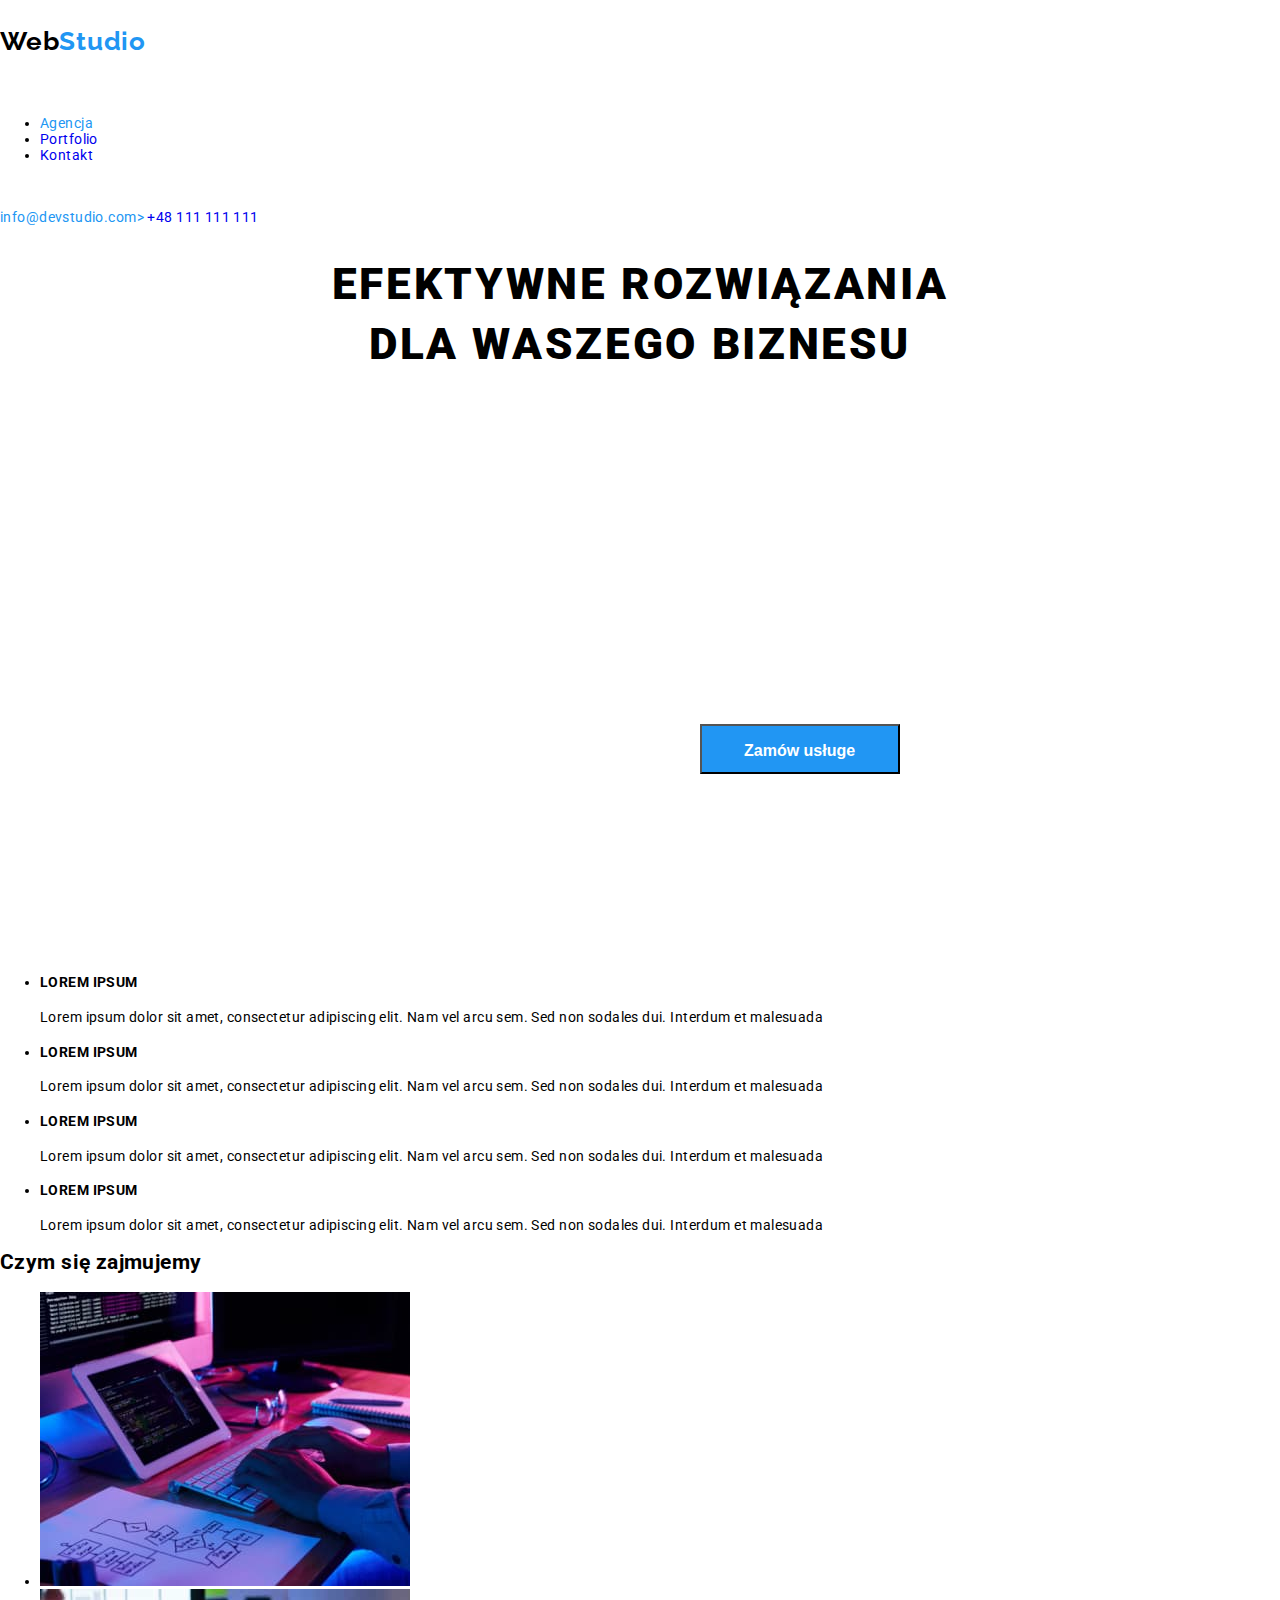
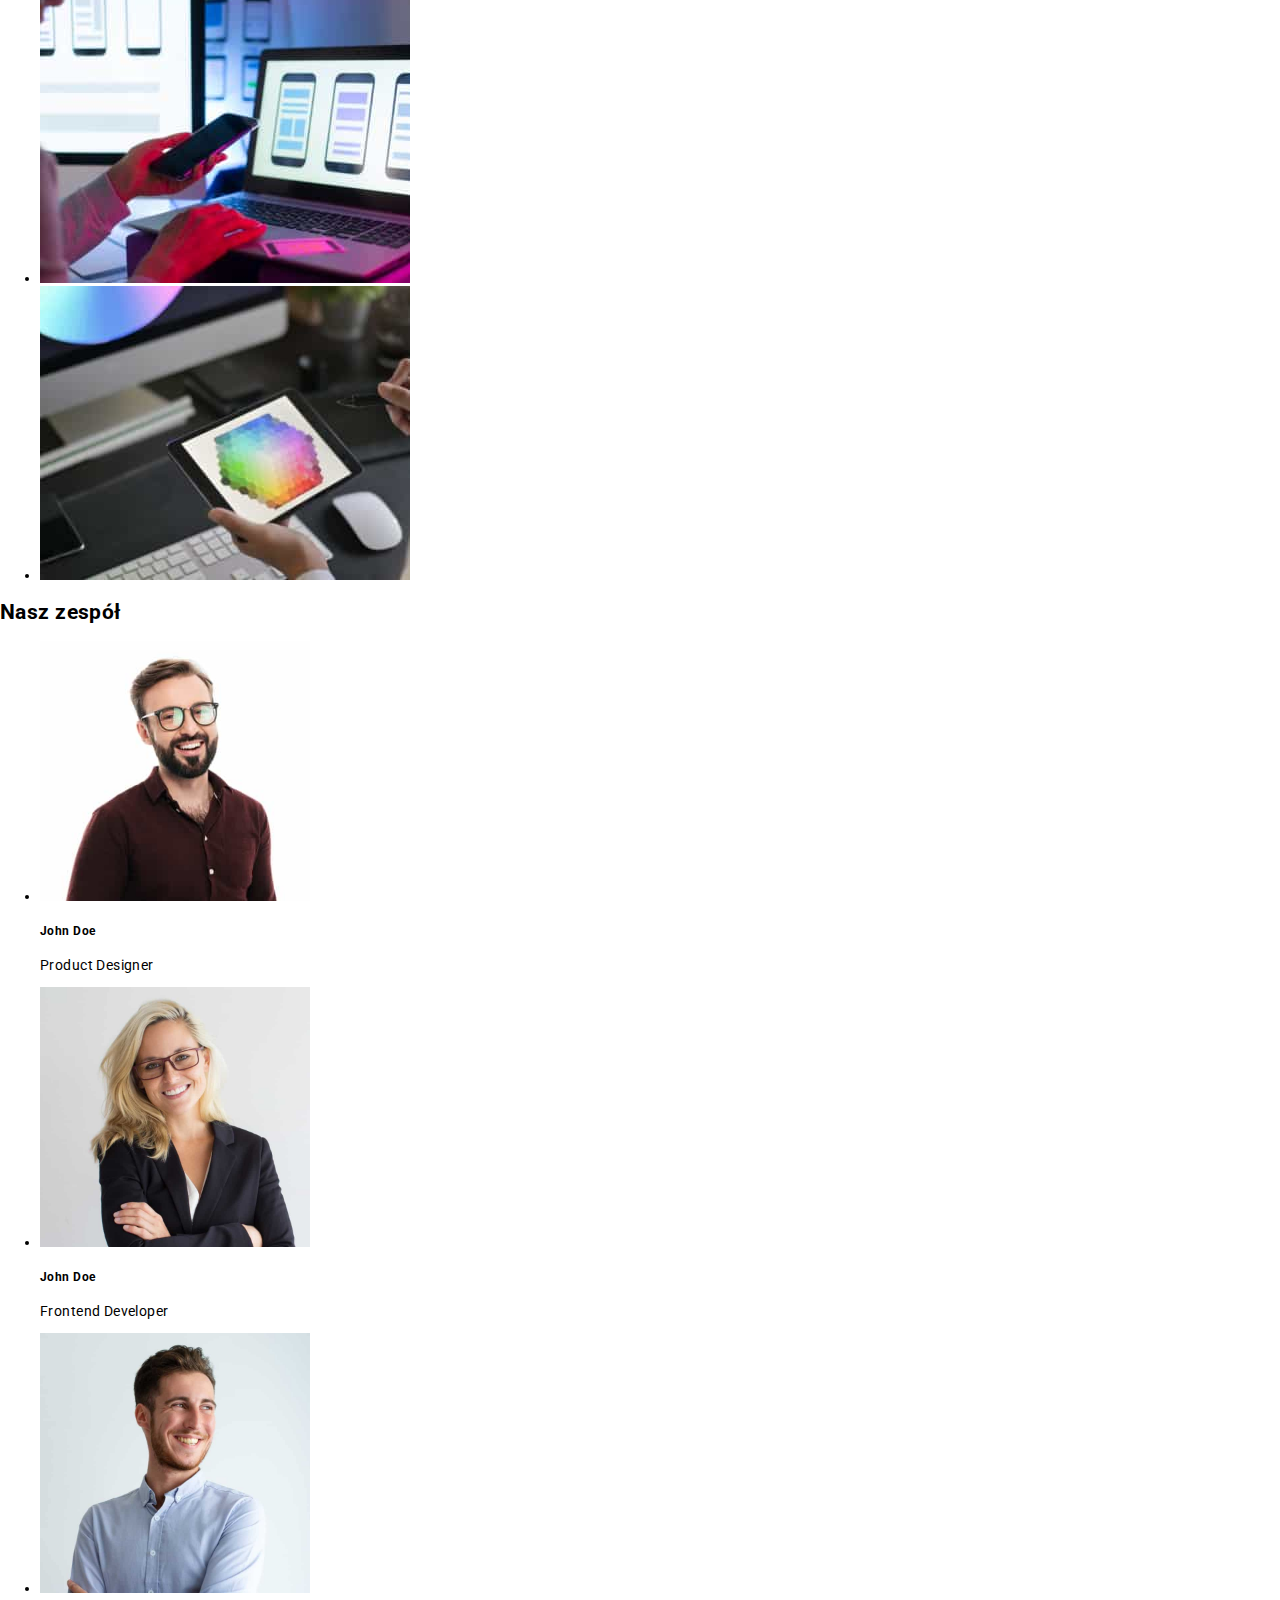
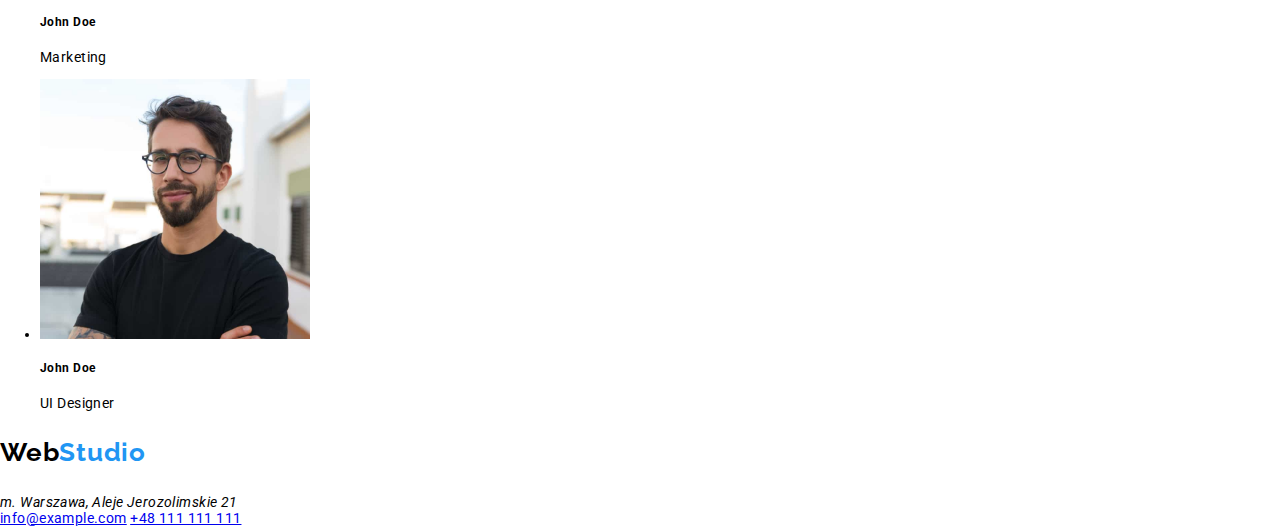
==== index.html @ 8bc057ec "files from previous repo copied, portfolio created" ====
<!DOCTYPE html>
<html lang="en">
  <head>
    <meta charset="UTF-8" />
    <meta http-equiv="X-UA-Compatible" content="IE=edge" />
    <meta name="viewport" content="width=device-width, initial-scale=1.0" />
    <link href="style.css" rel="stylesheet" />
    <link rel="preconnect" href="https://fonts.googleapis.com" />
    <link rel="preconnect" href="https://fonts.gstatic.com" crossorigin />
    <link
      href="https://fonts.googleapis.com/css2?family=Raleway:wght@700&family=Roboto:wght@400;500;700;900&display=swap"
      rel="stylesheet"
    />
    <title>Studio</title>
  </head>
  <body>
    <div>
      <header>
        <div>
          <a href="index.html" class="without-underline">
            <h3 class="webstudio-logo">
              Web<span class="blue-text">Studio</span>
            </h3>
          </a>
        </div>
        <nav>
          <ul class="nav-links">
            <li>
              <a href="index.html" class="without-underline blue-text"
                >Agencja</a
              >
            </li>
            <li>
              <a href="index.html" class="without-underline">Portfolio</a>
            </li>
            <li>
              <a href="index.html" class="without-underline">Kontakt</a>
            </li>
          </ul>
        </nav>
        <div>
          <a
            class="blue-text without-underline"
            href="emailto:info@devstudio.com"
            >info@devstudio.com>
          </a>
          <a class="without-underline" href="tel:+48111111111"
            >+48 111 111 111</a
          >
        </div>
      </header>
      <main>
        <div>
          <h1>
            EFEKTYWNE ROZWIĄZANIA <br />
            DLA WASZEGO BIZNESU
          </h1>
          <button type="button" class="button">Zamów usługe</button>
        </div>
        <div>
          <ul>
            <li>
              <h4>LOREM IPSUM</h4>
              <p>
                Lorem ipsum dolor sit amet, consectetur adipiscing elit. Nam vel
                arcu sem. Sed non sodales dui. Interdum et malesuada
              </p>
            </li>
            <li>
              <h4>LOREM IPSUM</h4>
              <p>
                Lorem ipsum dolor sit amet, consectetur adipiscing elit. Nam vel
                arcu sem. Sed non sodales dui. Interdum et malesuada
              </p>
            </li>
            <li>
              <h4>LOREM IPSUM</h4>
              <p>
                Lorem ipsum dolor sit amet, consectetur adipiscing elit. Nam vel
                arcu sem. Sed non sodales dui. Interdum et malesuada
              </p>
            </li>
            <li>
              <h4>LOREM IPSUM</h4>
              <p>
                Lorem ipsum dolor sit amet, consectetur adipiscing elit. Nam vel
                arcu sem. Sed non sodales dui. Interdum et malesuada
              </p>
            </li>
          </ul>
        </div>
        <div>
          <h2>Czym się zajmujemy</h2>
          <ul>
            <li>
              <img
                src="./images/PC.jpg"
                alt="person typing on PC keyboard"
                width="370"
                height="294"
              />
            </li>
            <li>
              <img
                src="./images/mobile.jpg"
                alt="person looking at mobile and laptop"
                width="370"
                height="294"
              />
            </li>
            <li>
              <img
                src="./images/tablet.jpg"
                alt="person carrying tablet"
                width="370"
                height="294"
              />
            </li>
          </ul>
        </div>
        <div>
          <h2>Nasz zespół</h2>
          <ul>
            <li>
              <img
                src="./images/prduct_designer.jpg"
                alt="a smiling man"
                width="270"
                height="260"
              />
              <h5>John Doe</h5>
              <p>Product Designer</p>
            </li>
            <li>
              <img
                src="./images/frontend_developer.jpg"
                alt="a smiling woman"
                width="270"
                height="260"
              />
              <h5>John Doe</h5>
              <p>Frontend Developer</p>
            </li>
            <li>
              <img
                src="./images/marketing.jpg"
                alt="a smiling man"
                width="270"
                height="260"
              />
              <h5>John Doe</h5>
              <p>Marketing</p>
            </li>
            <li>
              <img
                src="./images/UI_designer.jpg"
                alt="a smiling man"
                width="270"
                height="260"
              />
              <h5>John Doe</h5>
              <p>UI Designer</p>
            </li>
          </ul>
        </div>
      </main>
      <footer>
        <div>
          <a href="index.html" class="without-underline">
            <h3 class="webstudio-logo">
              Web<span class="blue-text">Studio</span>
            </h3>
          </a>
          <address>m. Warszawa, Aleje Jerozolimskie 21</address>
          <a href="emailto:info@example.com">info@example.com</a>
          <a href="tel:+48111111111">+48 111 111 111</a>
        </div>
      </footer>
    </div>
  </body>
</html>
---- style.css ----
.wrapper {
  background-color: #ffffff;
  height: 80px;
  width: 1600px;
  left: 0px;
  top: 0px;
  border-radius: 0px;
  margin: 0 auto;
}
body {
  font-family: "Roboto", "Raleway", sans-serif;
  color: var(--grey);
  background-color: var(--lightgrey);
  font-size: 14px;
  letter-spacing: 0.03em;
  margin: 0;
  padding: 0;
}

.webstudio-logo {
  font-family: "Raleway";
  font-style: normal;
  font-weight: 700;
  font-size: 26px;
  line-height: 31px;
  /* identical to box height */
  letter-spacing: 0.03em;
  color: #000000;
}
.blue-text {
  color: #2196f3;
}
.without-underline {
  text-decoration: none;
}
.navigation-bar {
  font-family: "Roboto";
  font-style: normal;
  font-weight: 500;
  font-size: 14px;
  line-height: 16px;
  letter-spacing: 0.02em;
}
.container {
  width: 1200px;
  margin: 0 auto;
  align-items: center;
  gap: 93px;
  flex-direction: row;
  padding: 25px 0 24px 0;
  display: flex;
}
.nav-links {
  align-items: center;
  flex-direction: row;
  padding-top: 32px;
  padding-bottom: 32px;
}
.contacts-header {
  font-family: "Roboto";
  font-style: normal;
  font-weight: 500;
  font-size: 14px;
  line-height: 16px;
  letter-spacing: 0.02em;
  color: #757575;
}
h1 {
  font-family: "Roboto";
  font-style: normal;
  font-weight: 900;
  font-size: 44px;
  line-height: 60px;
  /* or 136% */
  text-align: center;
  letter-spacing: 0.06em;
  text-transform: uppercase;
}
.title-container {
  position: absolute;
  width: 1600px;
  height: 600px;
  left: 0px;
  top: 80px;
  background: #2f303a;
}
.button {
  background-color: #2196f3;
  width: 200px;
  height: 50px;
  font-weight: 700;
  font-size: 16px;
  line-height: 30px;
  color: #ffffff;
  display: flex;
  margin: 350px 700px 200px 700px;
  padding: 10px 41px 10px 42px;
}
h4 {
  font-family: "Roboto";
  font-style: normal;
  font-weight: 700;
  font-size: 14px;
  text-transform: uppercase color #212121;
}
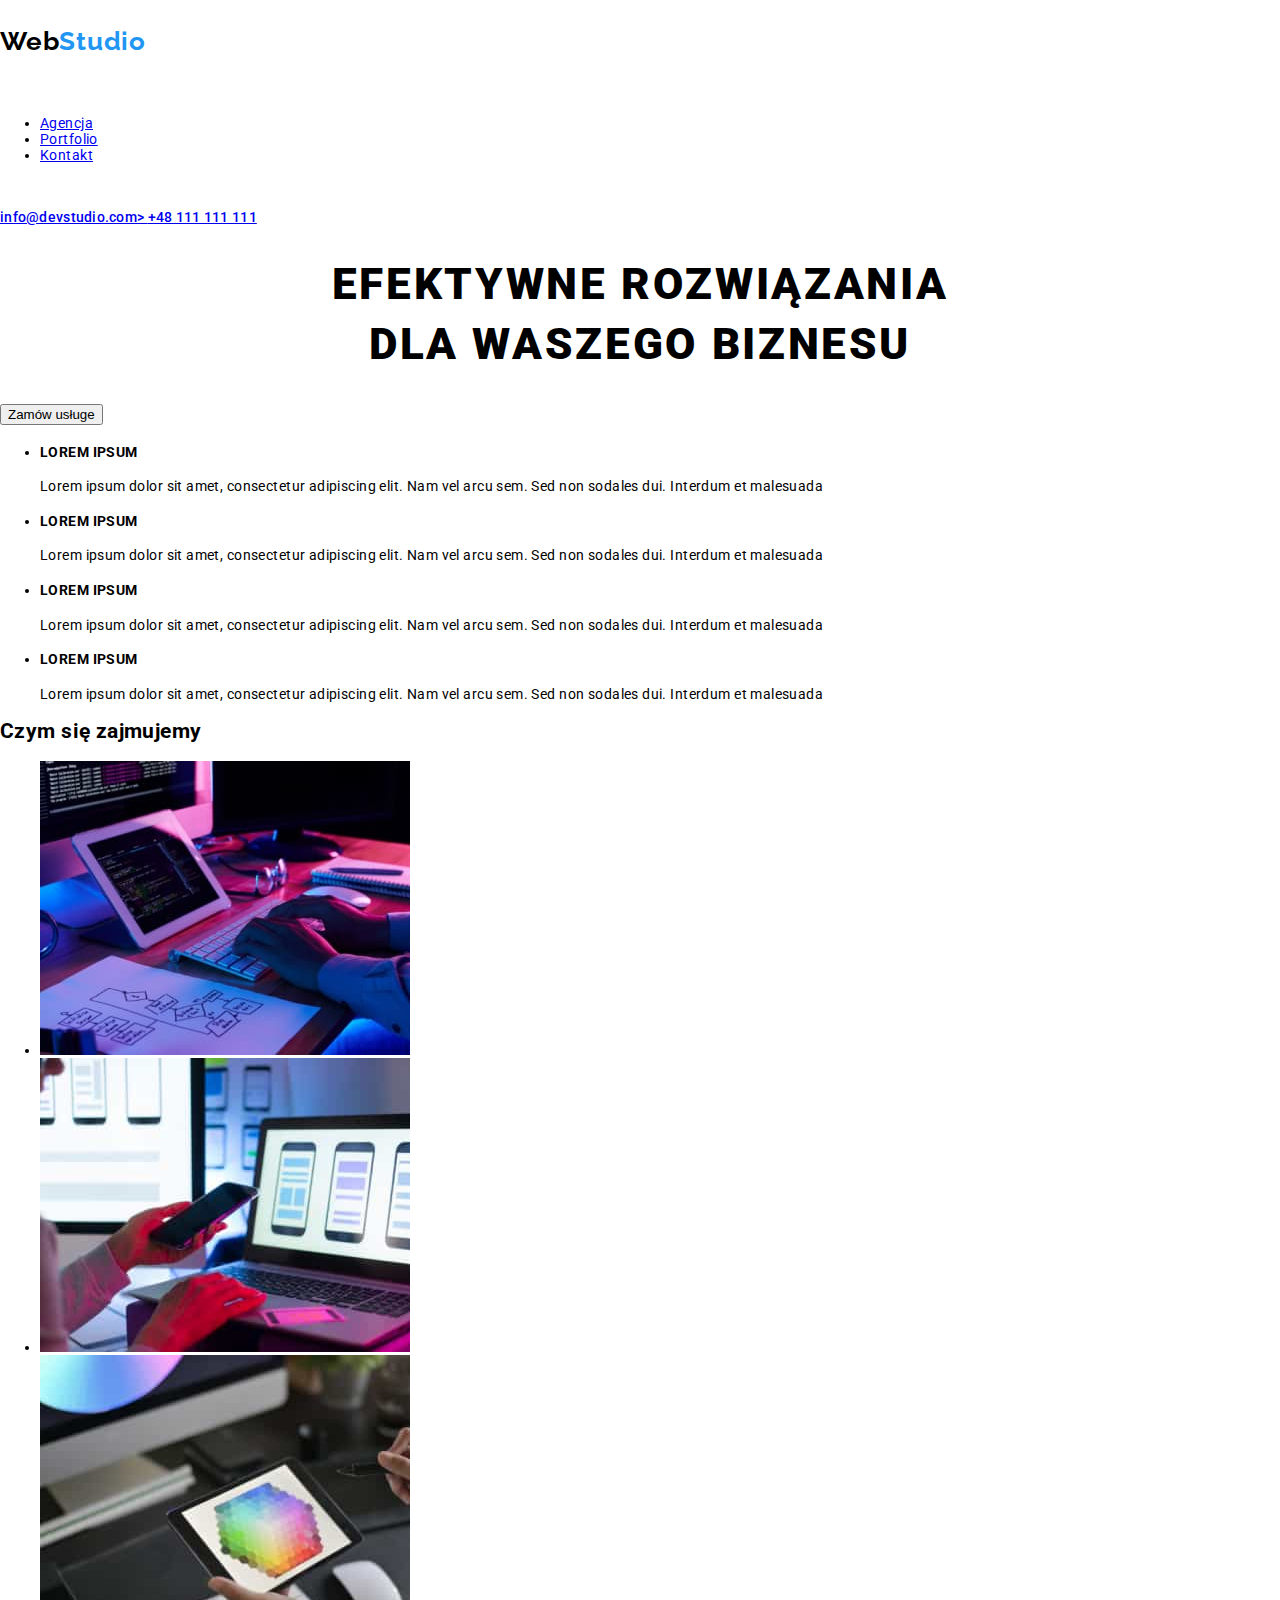
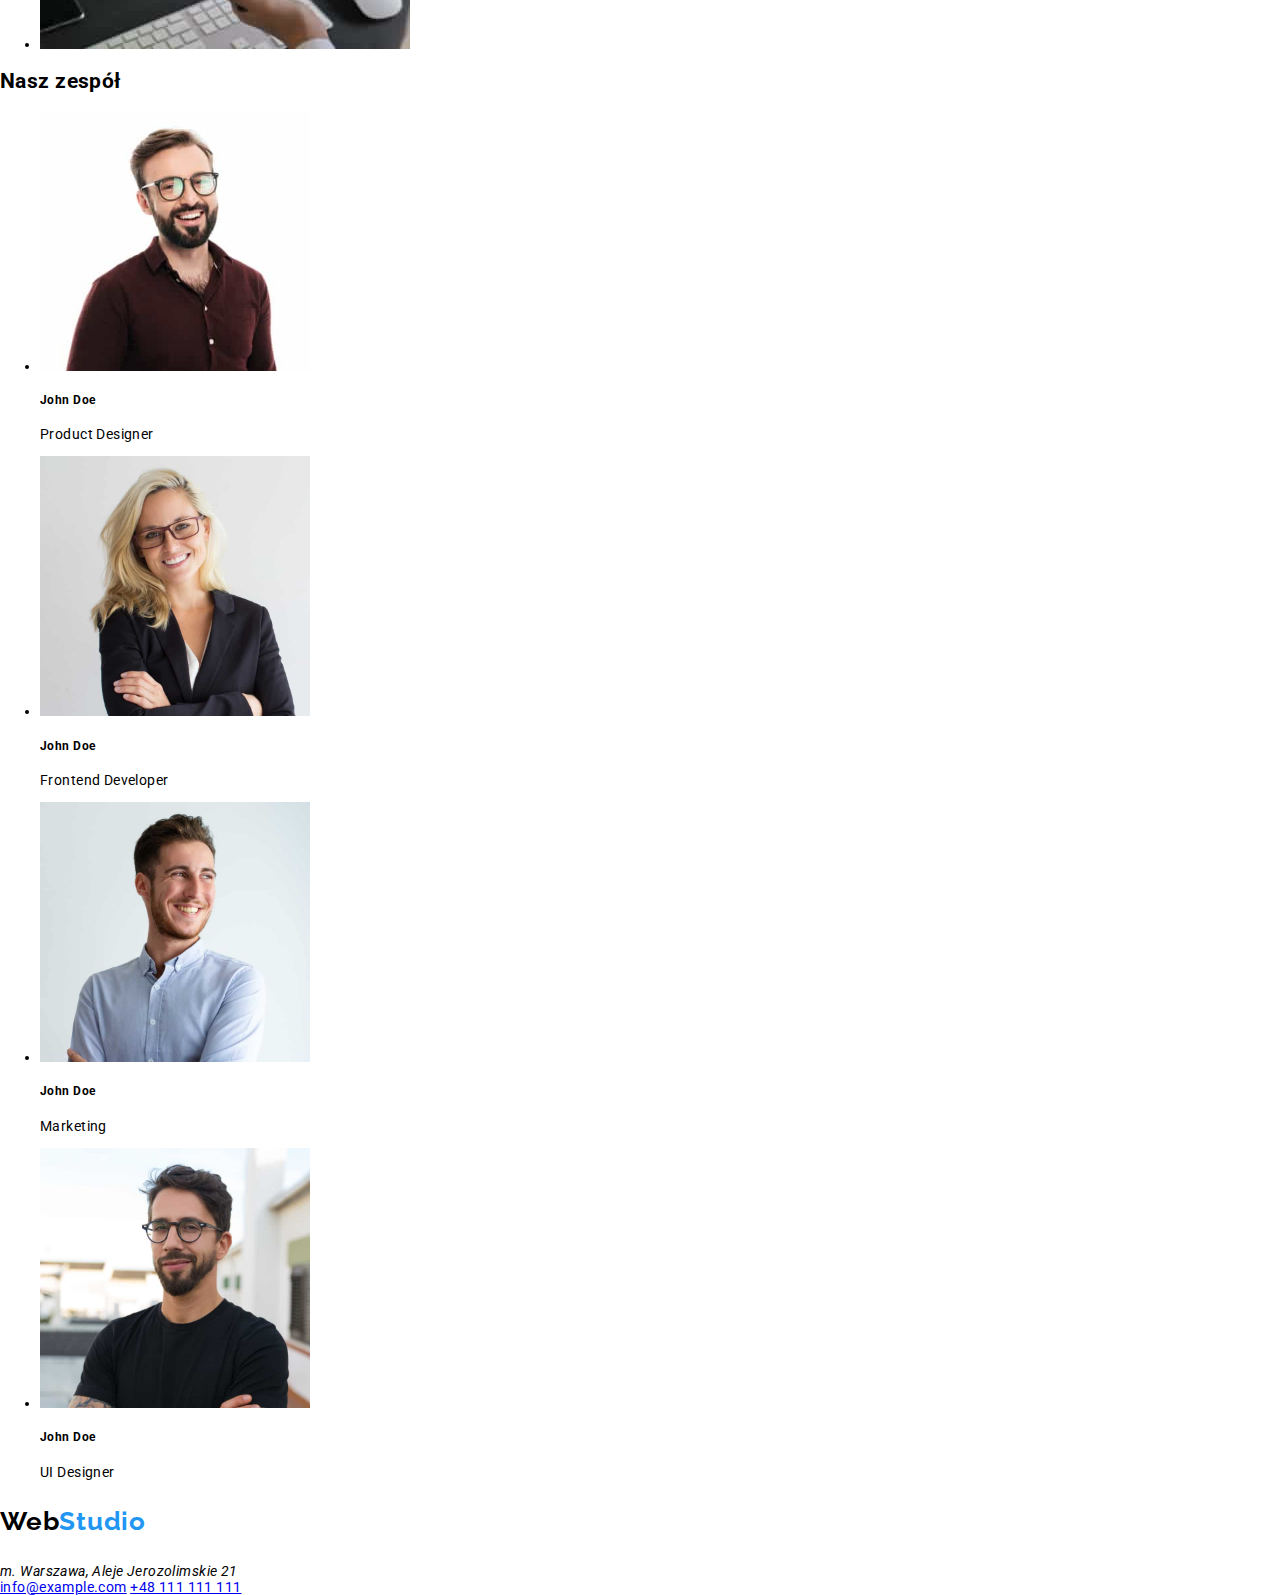
==== commit 923e5c63: "style.css href corrected" ====
--- a/index.html
+++ b/index.html
@@ -26,27 +26,20 @@
         <nav>
           <ul class="nav-links">
             <li>
-              <a href="index.html" class="without-underline blue-text"
-                >Agencja</a
-              >
+              <a href="index.html">Agencja</a>
             </li>
             <li>
-              <a href="index.html" class="without-underline">Portfolio</a>
+              <a href="portfolio.html">Portfolio</a>
             </li>
             <li>
-              <a href="index.html" class="without-underline">Kontakt</a>
+              <a href="index.html">Kontakt</a>
             </li>
           </ul>
         </nav>
-        <div>
-          <a
-            class="blue-text without-underline"
-            href="emailto:info@devstudio.com"
-            >info@devstudio.com>
+        <div class="contacts-header">
+          <a href="emailto:info@devstudio.com">info@devstudio.com>
           </a>
-          <a class="without-underline" href="tel:+48111111111"
-            >+48 111 111 111</a
-          >
+          <a href="tel:+48111111111">+48 111 111 111</a>
         </div>
       </header>
       <main>
@@ -55,7 +48,7 @@
             EFEKTYWNE ROZWIĄZANIA <br />
             DLA WASZEGO BIZNESU
           </h1>
-          <button type="button" class="button">Zamów usługe</button>
+          <button type="button" class="button-service-ordering">Zamów usługe</button>
         </div>
         <div>
           <ul>
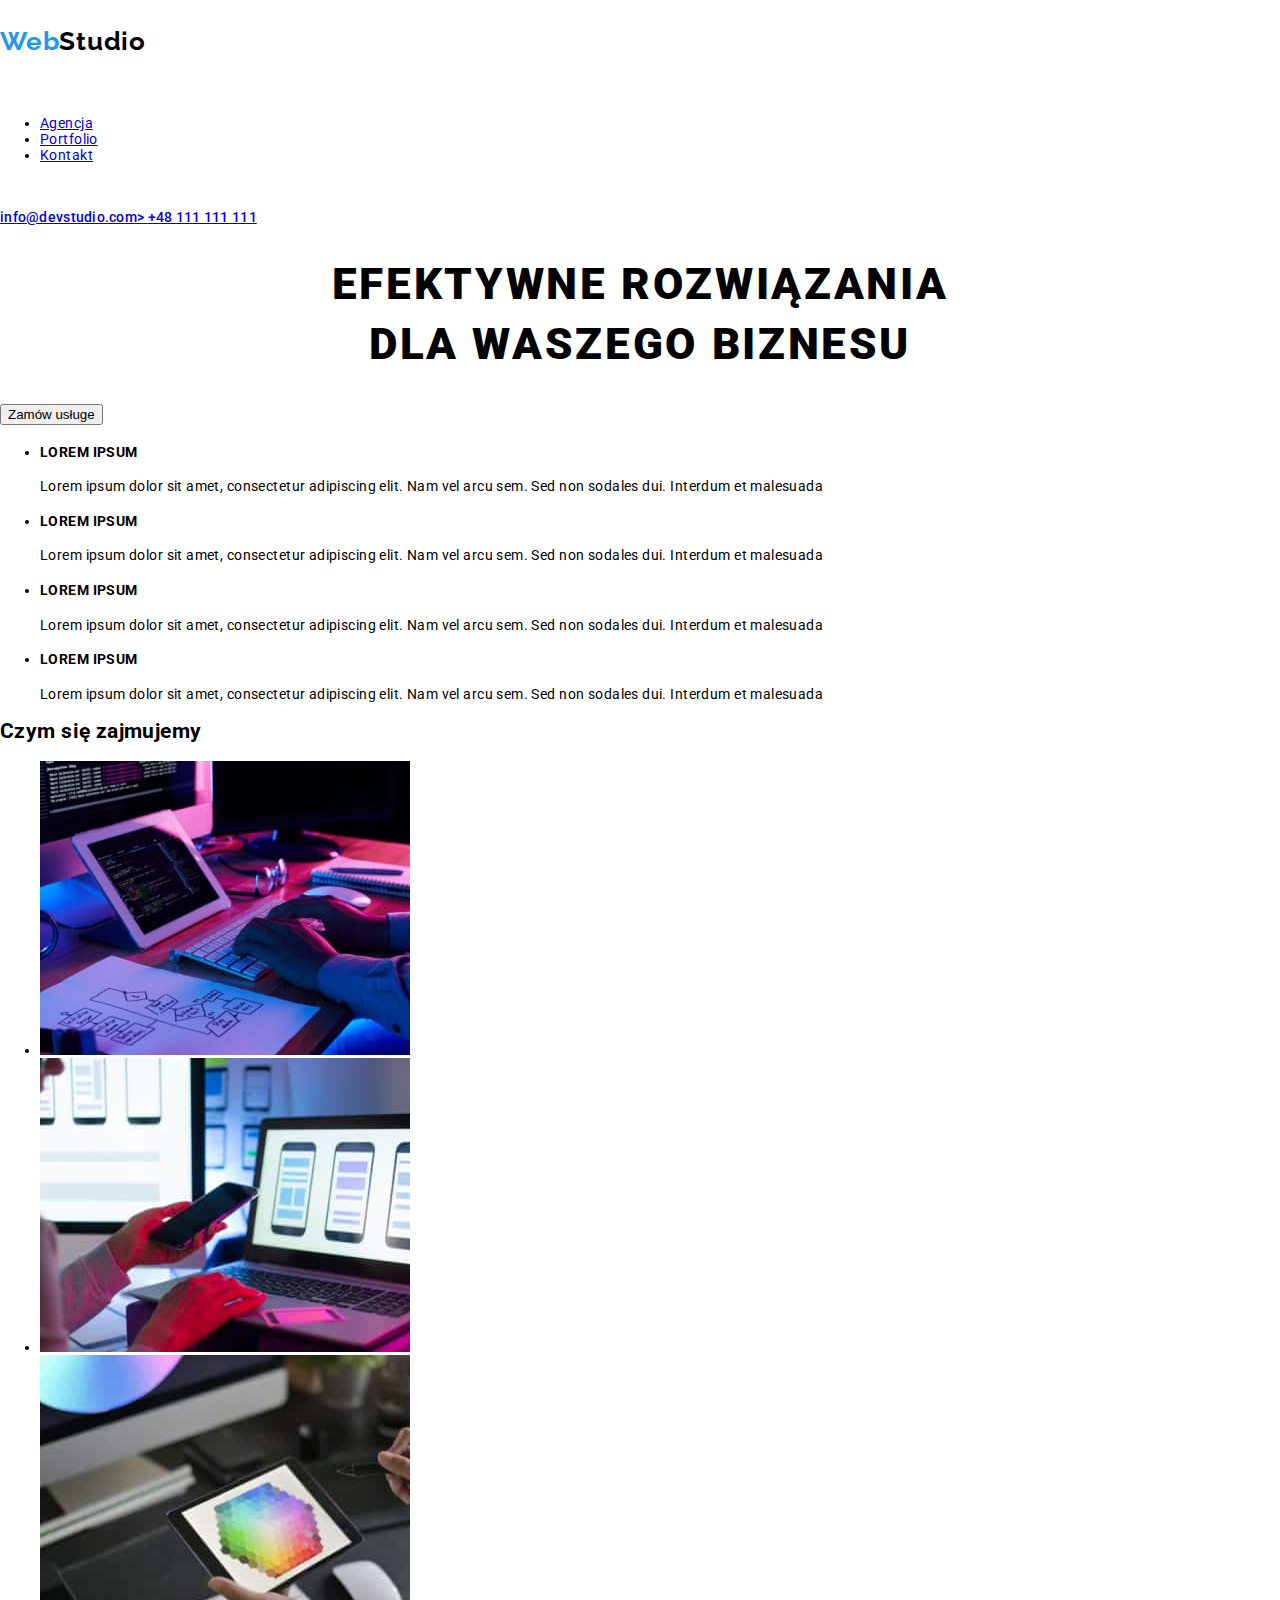
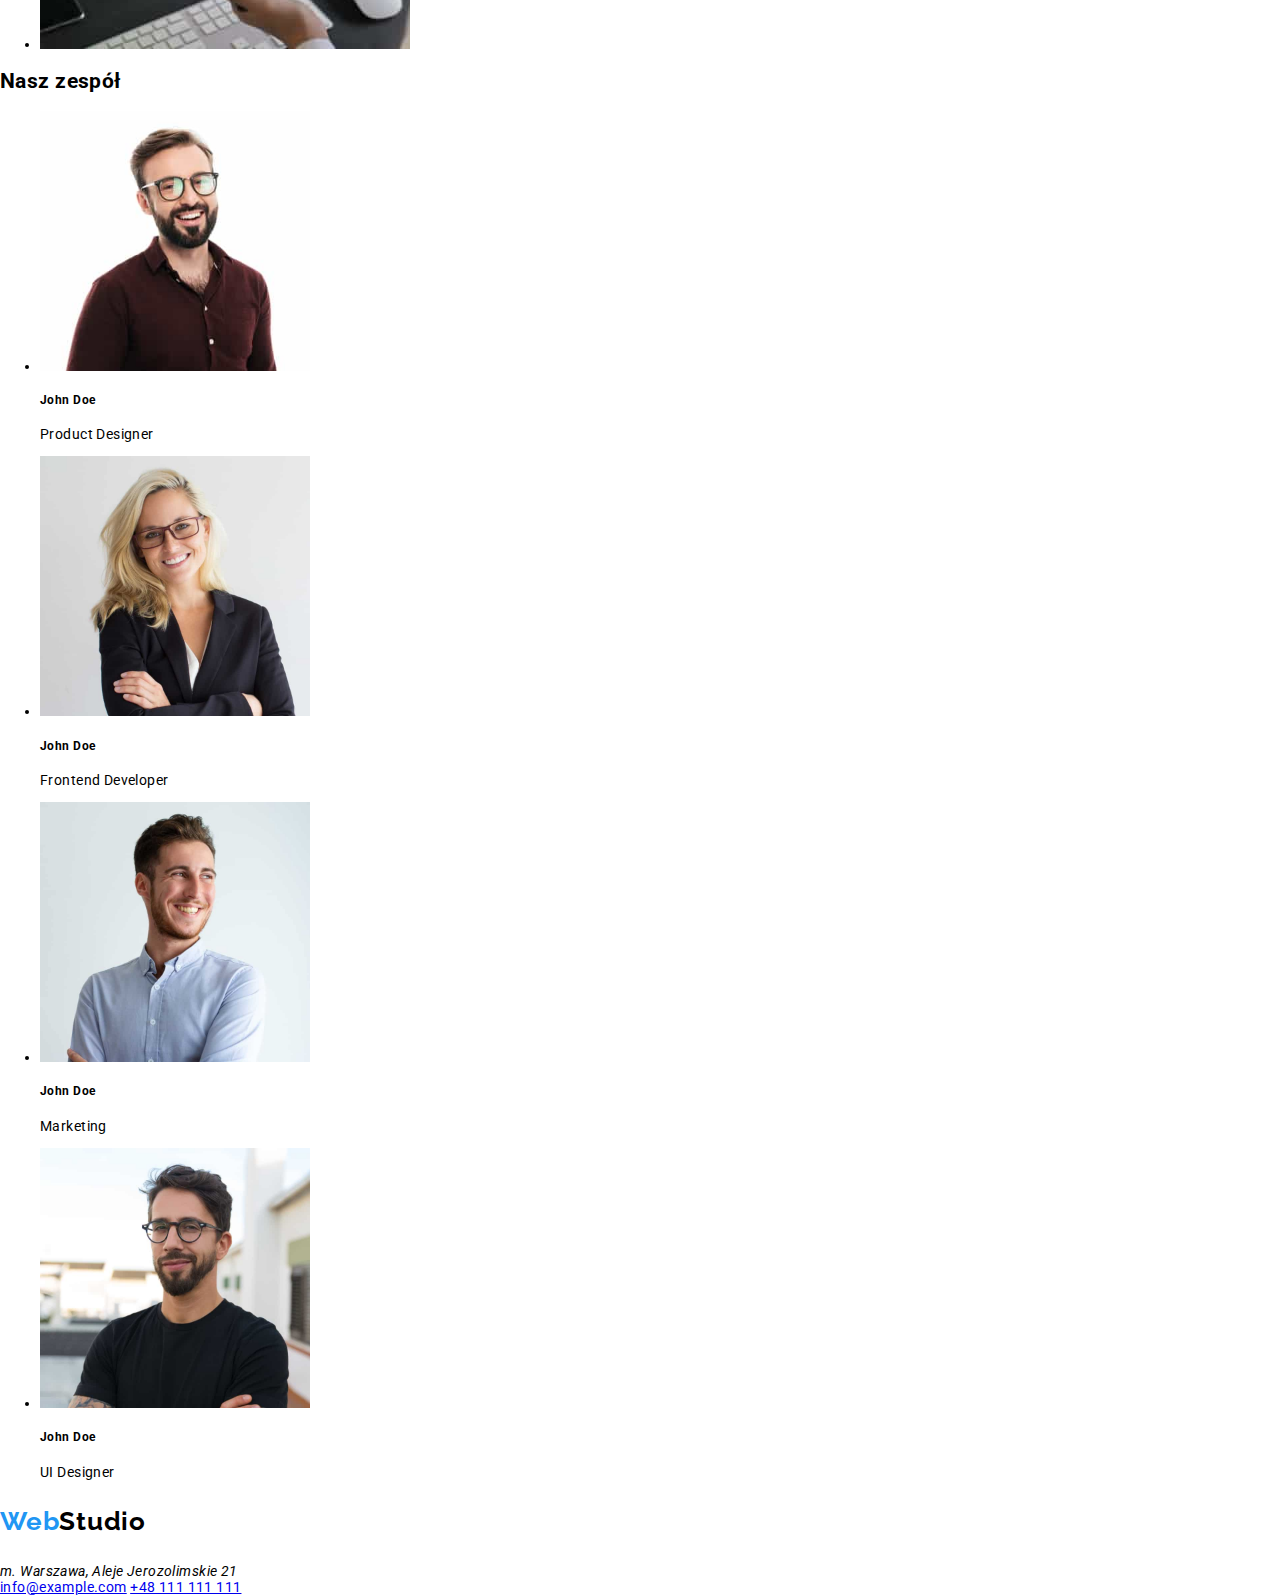
==== commit d6ce3ae9: "styles added" ====
--- a/index.html
+++ b/index.html
@@ -19,7 +19,7 @@
         <div>
           <a href="index.html" class="without-underline">
             <h3 class="webstudio-logo">
-              Web<span class="blue-text">Studio</span>
+              <span class="blue-text">Web</span>Studio
             </h3>
           </a>
         </div>
@@ -161,7 +161,7 @@
         <div>
           <a href="index.html" class="without-underline">
             <h3 class="webstudio-logo">
-              Web<span class="blue-text">Studio</span>
+              <span class="blue-text">Web</span>Studio
             </h3>
           </a>
           <address>m. Warszawa, Aleje Jerozolimskie 21</address>
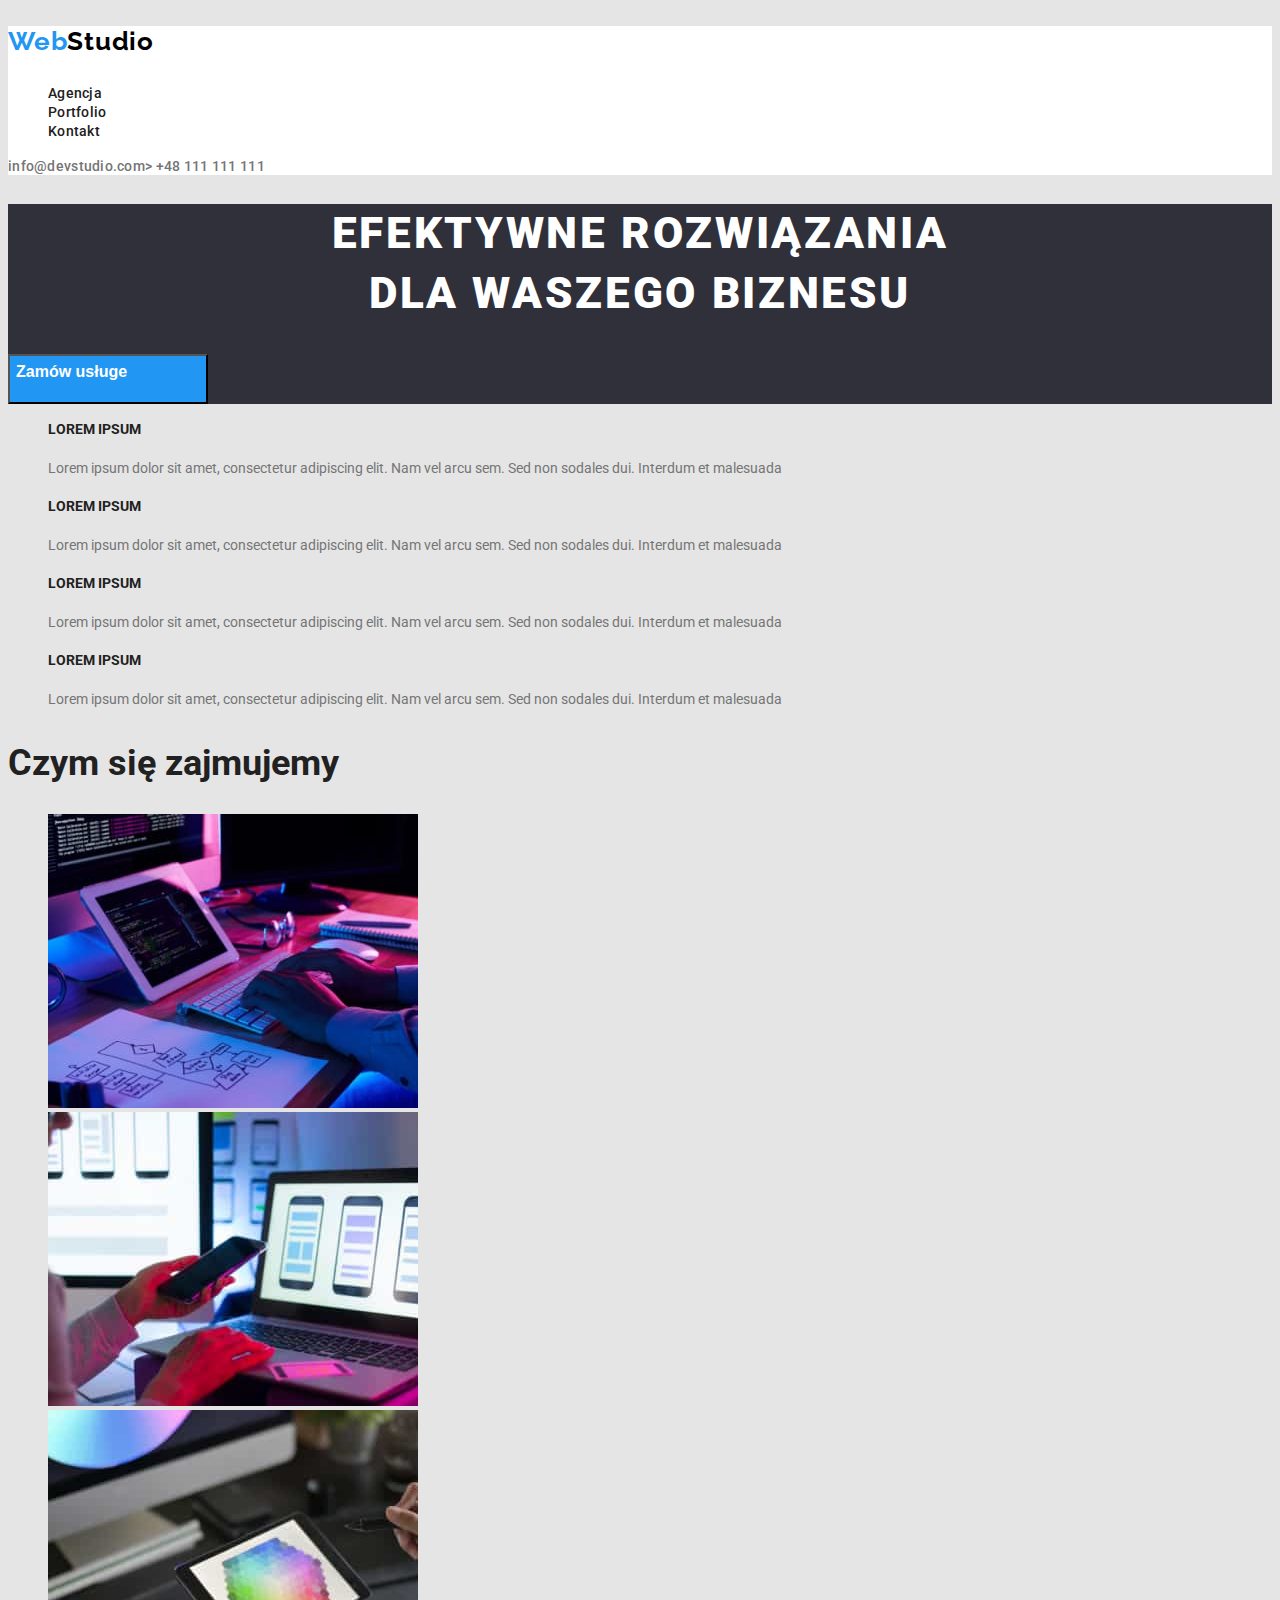
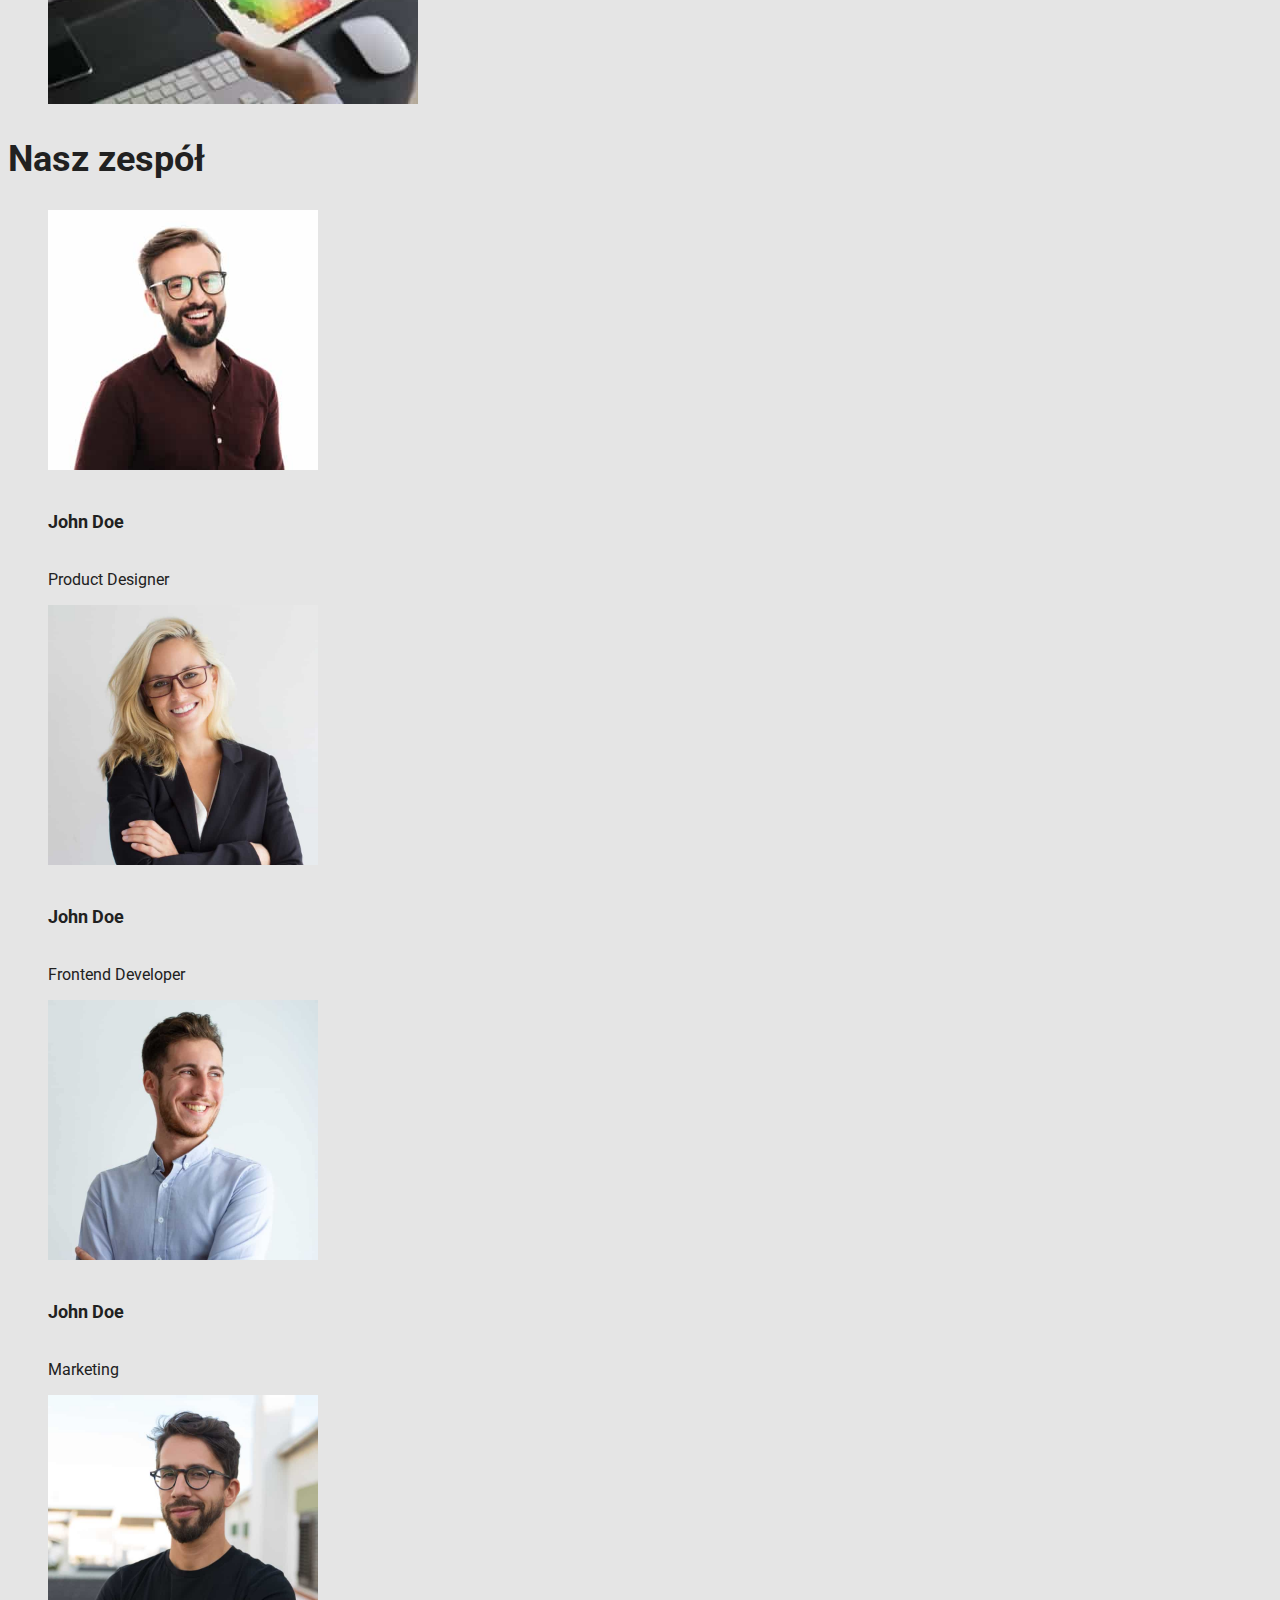
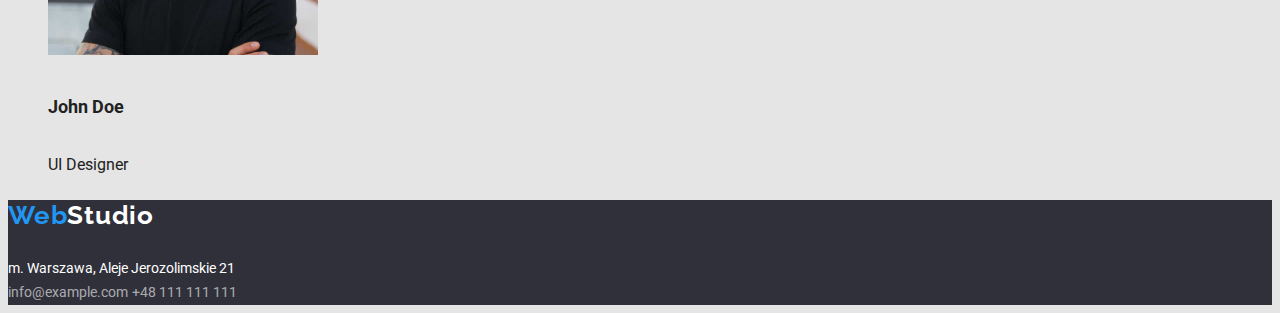
==== commit bff1ba29: "classes added" ====
--- a/index.html
+++ b/index.html
@@ -4,7 +4,7 @@
     <meta charset="UTF-8" />
     <meta http-equiv="X-UA-Compatible" content="IE=edge" />
     <meta name="viewport" content="width=device-width, initial-scale=1.0" />
-    <link href="style.css" rel="stylesheet" />
+    <link href="css/styles.css " rel="stylesheet" />
     <link rel="preconnect" href="https://fonts.googleapis.com" />
     <link rel="preconnect" href="https://fonts.gstatic.com" crossorigin />
     <link
@@ -24,26 +24,26 @@
           </a>
         </div>
         <nav>
-          <ul class="nav-links">
+          <ul class="no-dots-list">
             <li>
-              <a href="index.html">Agencja</a>
+              <a class="nav-links" href="index.html">Agencja</a>
             </li>
             <li>
-              <a href="portfolio.html">Portfolio</a>
+              <a class="nav-links" href="portfolio.html">Portfolio</a>
             </li>
             <li>
-              <a href="index.html">Kontakt</a>
+              <a class="nav-links" href="index.html">Kontakt</a>
             </li>
           </ul>
         </nav>
-        <div class="contacts-header">
-          <a href="emailto:info@devstudio.com">info@devstudio.com>
+        <div>
+          <a class=" contacts" href="emailto:info@devstudio.com">info@devstudio.com>
           </a>
-          <a href="tel:+48111111111">+48 111 111 111</a>
+          <a class="contacts" href="tel:+48111111111">+48 111 111 111</a>
         </div>
       </header>
       <main>
-        <div>
+        <div class="title-background">
           <h1>
             EFEKTYWNE ROZWIĄZANIA <br />
             DLA WASZEGO BIZNESU
@@ -51,31 +51,31 @@
           <button type="button" class="button-service-ordering">Zamów usługe</button>
         </div>
         <div>
-          <ul>
+          <ul class="no-dots-list">
             <li>
               <h4>LOREM IPSUM</h4>
-              <p>
+              <p class="description">
                 Lorem ipsum dolor sit amet, consectetur adipiscing elit. Nam vel
                 arcu sem. Sed non sodales dui. Interdum et malesuada
               </p>
             </li>
             <li>
               <h4>LOREM IPSUM</h4>
-              <p>
+              <p class="description">
                 Lorem ipsum dolor sit amet, consectetur adipiscing elit. Nam vel
                 arcu sem. Sed non sodales dui. Interdum et malesuada
               </p>
             </li>
             <li>
               <h4>LOREM IPSUM</h4>
-              <p>
+              <p class="description">
                 Lorem ipsum dolor sit amet, consectetur adipiscing elit. Nam vel
                 arcu sem. Sed non sodales dui. Interdum et malesuada
               </p>
             </li>
             <li>
               <h4>LOREM IPSUM</h4>
-              <p>
+              <p class="description">
                 Lorem ipsum dolor sit amet, consectetur adipiscing elit. Nam vel
                 arcu sem. Sed non sodales dui. Interdum et malesuada
               </p>
@@ -84,7 +84,7 @@
         </div>
         <div>
           <h2>Czym się zajmujemy</h2>
-          <ul>
+          <ul class="no-dots-list">
             <li>
               <img
                 src="./images/PC.jpg"
@@ -113,7 +113,7 @@
         </div>
         <div>
           <h2>Nasz zespół</h2>
-          <ul>
+          <ul class="no-dots-list">
             <li>
               <img
                 src="./images/prduct_designer.jpg"
@@ -160,13 +160,13 @@
       <footer>
         <div>
           <a href="index.html" class="without-underline">
-            <h3 class="webstudio-logo">
+            <h3 class="webstudio-logo-footer">
               <span class="blue-text">Web</span>Studio
             </h3>
           </a>
           <address>m. Warszawa, Aleje Jerozolimskie 21</address>
-          <a href="emailto:info@example.com">info@example.com</a>
-          <a href="tel:+48111111111">+48 111 111 111</a>
+          <a  class="footer-contacts" href="emailto:info@example.com">info@example.com</a>
+          <a class="footer-contacts" href="tel:+48111111111">+48 111 111 111</a>
         </div>
       </footer>
     </div>
--- a/css/styles.css
+++ b/css/styles.css
@@ -0,0 +1,169 @@
+/*.wrapper {
+  background-color: #ffffff;
+  height: 80px;
+  width: 1600px;
+  left: 0px;
+  top: 0px;
+  border-radius: 0px;
+  margin: 0 auto;
+}*/
+body {
+  font-family: "Roboto", "Raleway", sans-serif;
+  color: #212121;
+  background-color: #E5E5E5;
+}
+header {
+  background-color: #FFFFFF;
+}
+.title-background {
+  background-color: #2F303A;
+}
+.webstudio-logo {
+  font-family: "Raleway";
+  font-weight: 700;
+  font-size: 26px;
+  line-height: 1.19;
+  letter-spacing: 0.03em;
+  color: #000000;
+  text-decoration: none;
+}
+.webstudio-logo-footer {
+  font-family: "Raleway";
+  font-weight: 700;
+  font-size: 26px;
+  line-height: 1.19;
+  letter-spacing: 0.03em;
+  color: #FFFFFF;
+  text-decoration: none;
+}
+.without-underline {
+  text-decoration: none;
+}
+.blue-text {
+  color: #2196f3
+}
+.nav-links {
+  font-family: "Roboto";
+  font-weight: 500;
+  font-size: 14px;
+  line-height: 1.14;
+  letter-spacing: 0.02em;
+  text-decoration: none;
+  align-items: center;
+  flex-direction: row;
+  color: #212121;
+
+}
+.nav-links:hover {
+  color: #2196f3;
+  text-decoration: underline;
+}
+.nav-links:focus {
+  color: #2196f3
+}
+.contacts {
+  font-family: "Roboto";
+  font-weight: 500;
+  font-size: 14px;
+  line-height: 1.17;
+  letter-spacing: 0.02em;
+  color: #757575;
+  text-decoration: none;
+  align-items: left;
+}
+.contacts:hover {
+  color: #2196f3;
+  text-decoration: underline;
+}
+.contacts:focus {
+  color: #2196f3
+}
+address {
+  font-style: normal;
+  font-size: 14px;
+  line-height: 1.71;
+  color: #FFFFFF;
+}
+.footer-contacts {
+  font-size: 14px;
+  line-height: 1.71;
+  color: #FFFFFF99;
+  text-decoration: none;
+}
+h1 {
+  font-family: "Roboto";
+  font-weight: 900;
+  font-size: 44px;
+  line-height: 1.36;
+  text-align: center;
+  letter-spacing: 0.06em;
+  text-transform: uppercase;
+  color: #FFFFFF;
+}
+h2 {
+  font-family: 'Roboto';
+  font-style: bold;
+  font-size: 36px;
+  line-height: 1.17;
+}
+footer {
+  background-color: #2F303A;
+}
+.button-service-ordering {
+  background-color: #2196f3;
+  width: 200px;
+  height: 50px;
+  font-weight: 700;
+  font-size: 16px;
+  line-height: 1.87;
+  color: #ffffff;
+  display: flex;
+  cursor: pointer;
+  
+}
+h4 {
+  font-family: "Roboto";
+  font-weight: 700;
+  font-size: 14px;
+  line-height: 1.14;
+  text-transform: uppercase;
+  color: #212121;
+}
+h5 {
+  font-family: 'Roboto';
+  font-style: bold;
+  font-size: 18px;
+  line-height: 2;
+}
+.description {
+  font-family: 'Roboto';
+  font-size: 14px;
+  line-height: 1.71;
+  color: #757575;
+}
+.portfolio-type {
+  font-family: 'Roboto';
+  font-size: 16px;
+  Line-height: 1.87;
+}
+.portfolio-button {
+  font-family: 'Roboto';
+  font-size: 16px;
+  line-height: 1.62;
+  text-align: center;
+  font-weight: 500;
+  letter-spacing: 0.03em;
+  cursor: pointer;
+  text-decoration: none;
+  border: 0em;
+  background-color: #F5F4FA;
+  color: #212121;
+}
+
+.portfolio-button:hover {
+  background-color: #2196F3;
+  color: #ffffff
+}
+.no-dots-list{
+  list-style: none;
+}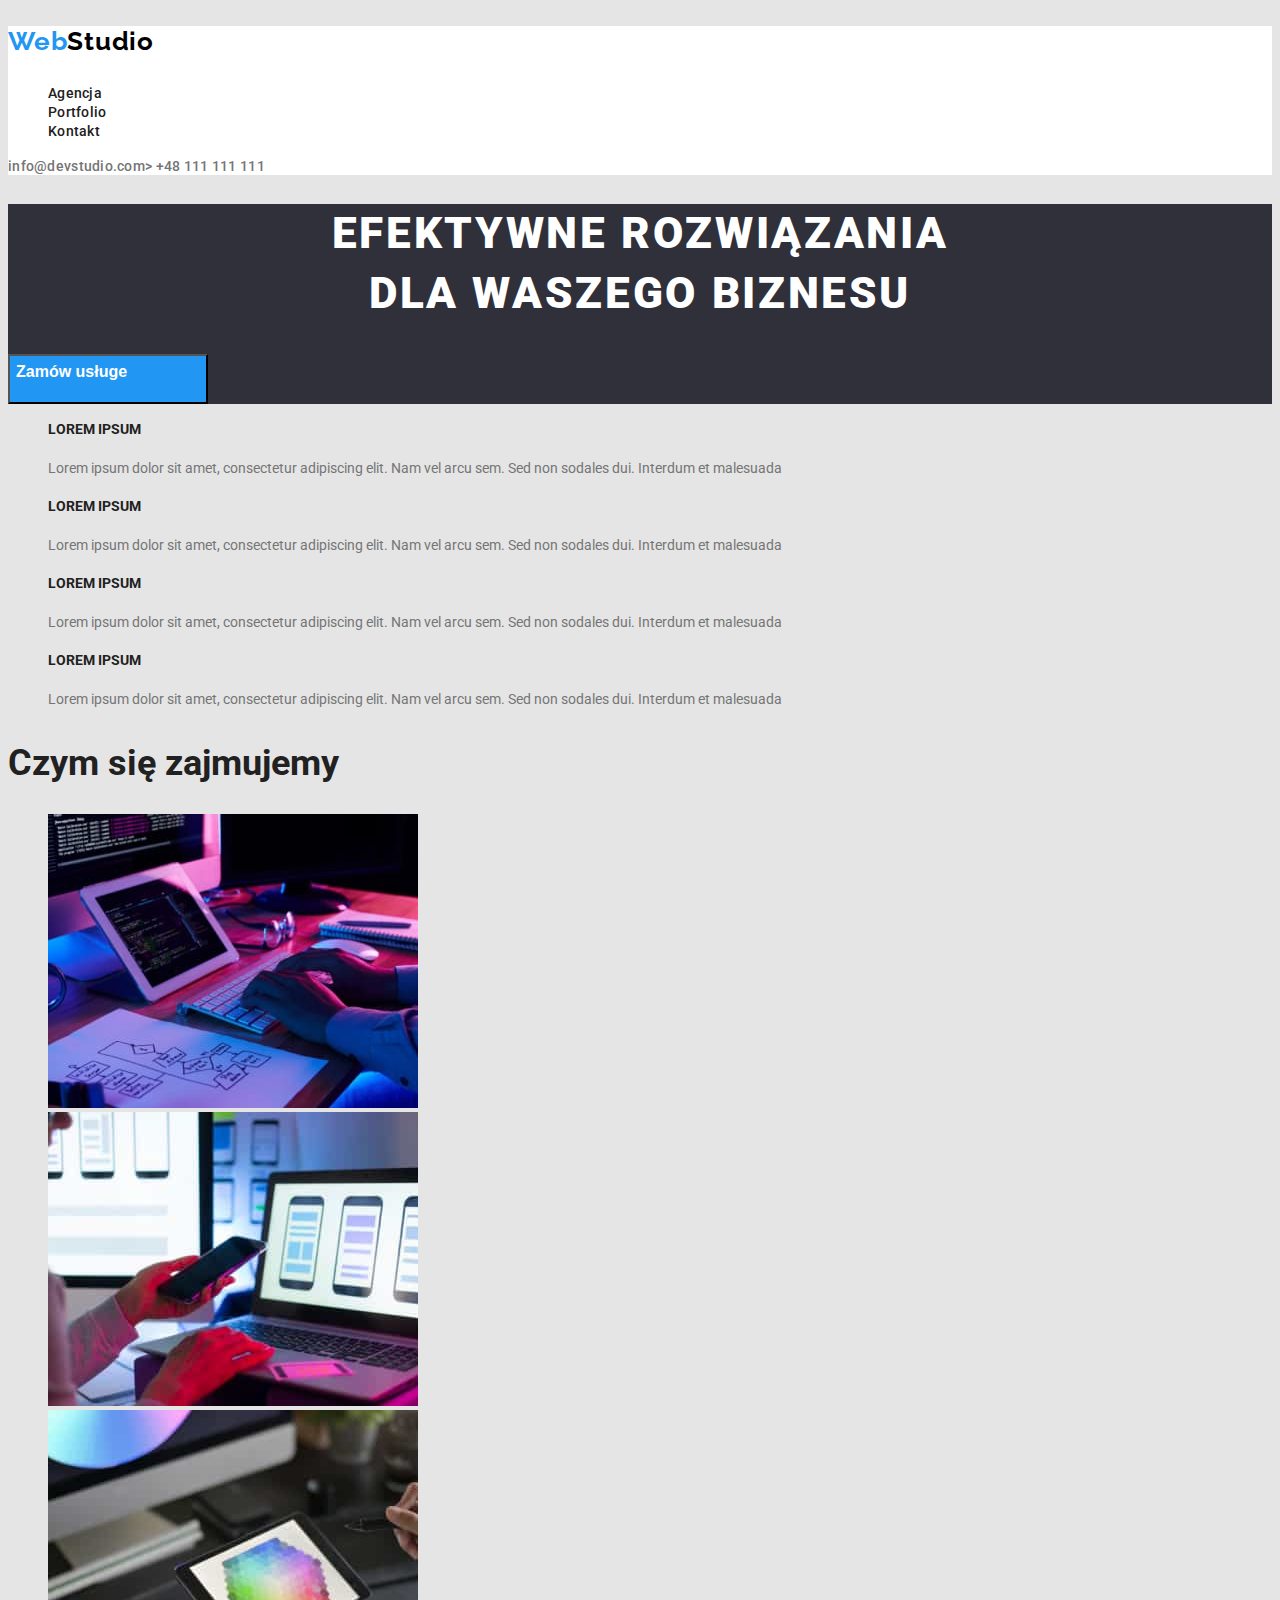
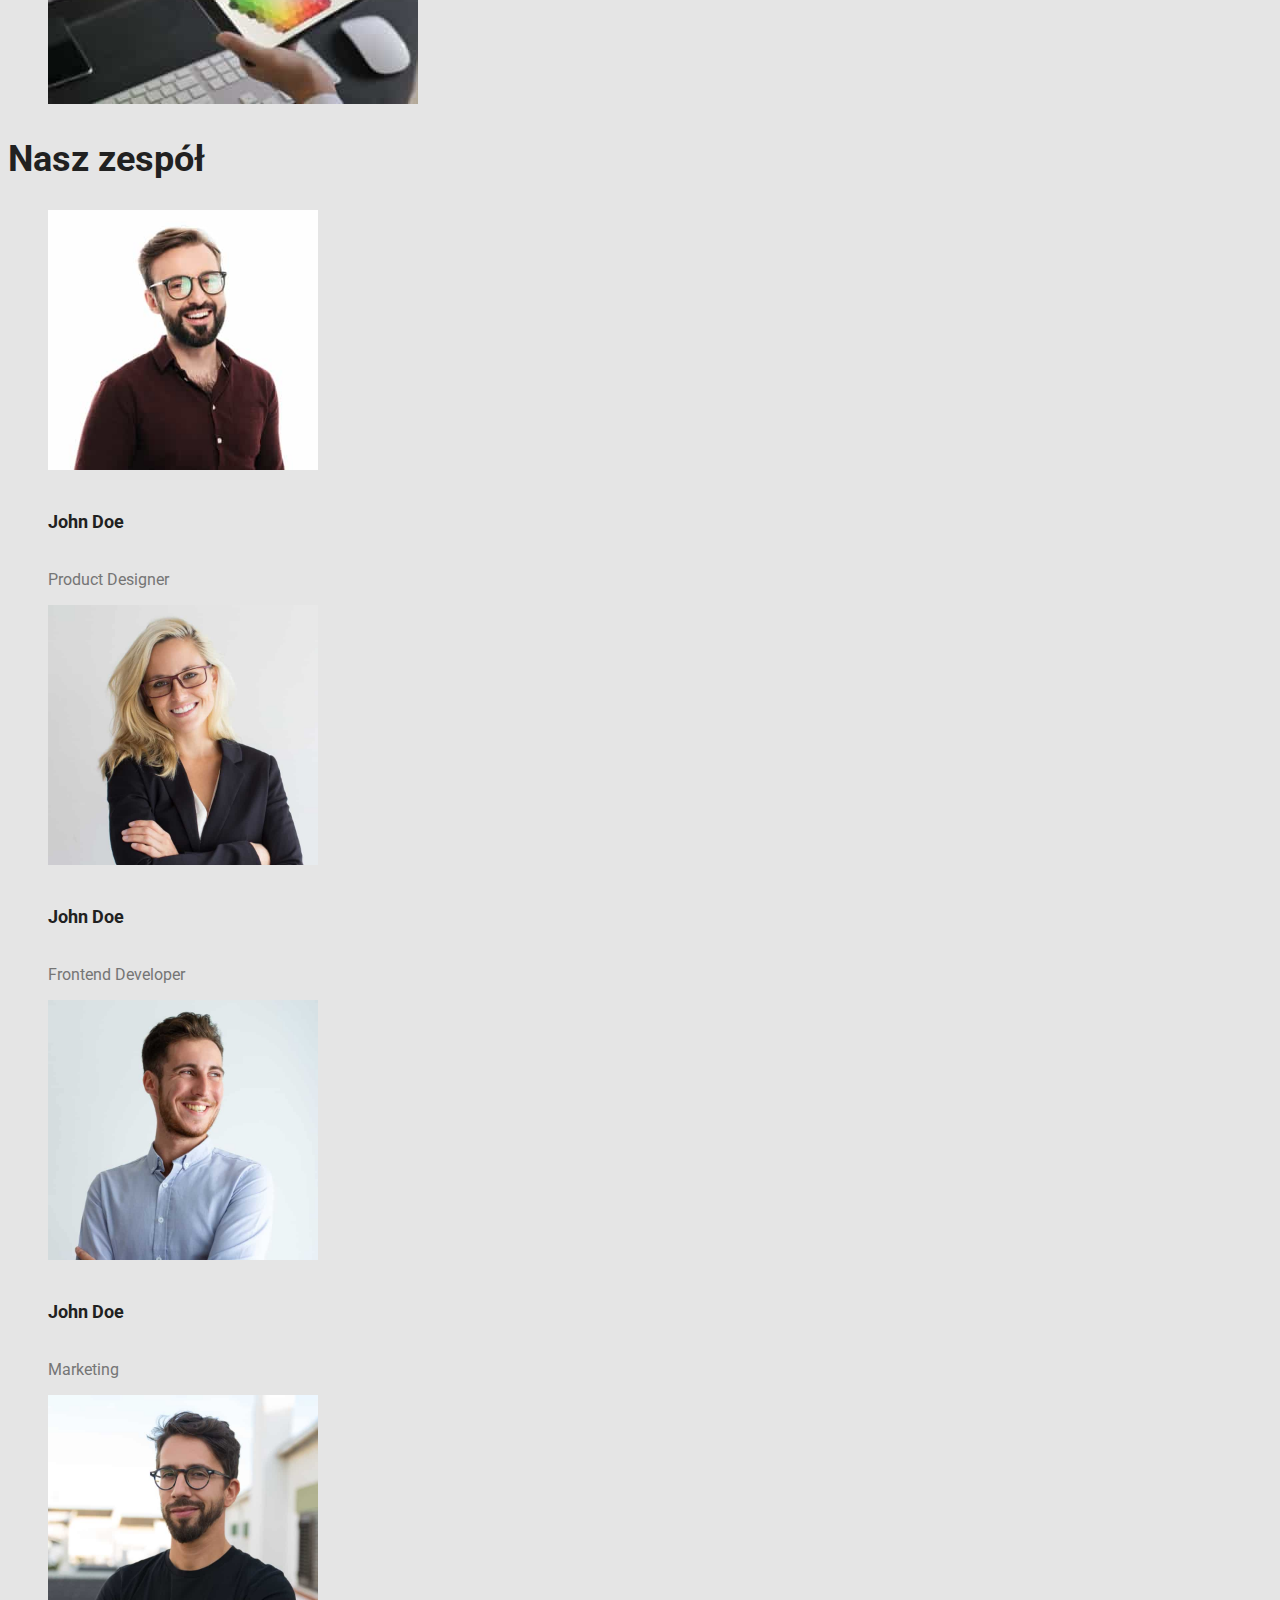
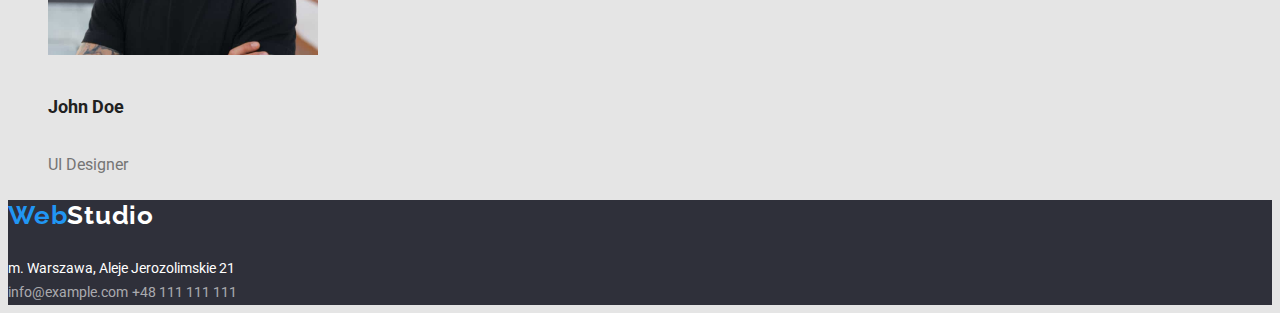
==== commit 217ed75f: "profession class added to html" ====
--- a/index.html
+++ b/index.html
@@ -122,7 +122,7 @@
                 height="260"
               />
               <h5>John Doe</h5>
-              <p>Product Designer</p>
+              <p class="profession">Product Designer</p>
             </li>
             <li>
               <img
@@ -132,7 +132,7 @@
                 height="260"
               />
               <h5>John Doe</h5>
-              <p>Frontend Developer</p>
+              <p class="profession">Frontend Developer</p>
             </li>
             <li>
               <img
@@ -142,7 +142,7 @@
                 height="260"
               />
               <h5>John Doe</h5>
-              <p>Marketing</p>
+              <p class="profession">Marketing</p>
             </li>
             <li>
               <img
@@ -152,7 +152,7 @@
                 height="260"
               />
               <h5>John Doe</h5>
-              <p>UI Designer</p>
+              <p class="profession">UI Designer</p>
             </li>
           </ul>
         </div>
--- a/css/styles.css
+++ b/css/styles.css
@@ -135,6 +135,11 @@
   font-size: 18px;
   line-height: 2;
 }
+.profession {
+  font-size:16px;
+  line-height: 1.19;
+  color: #757575;
+}
 .description {
   font-family: 'Roboto';
   font-size: 14px;
